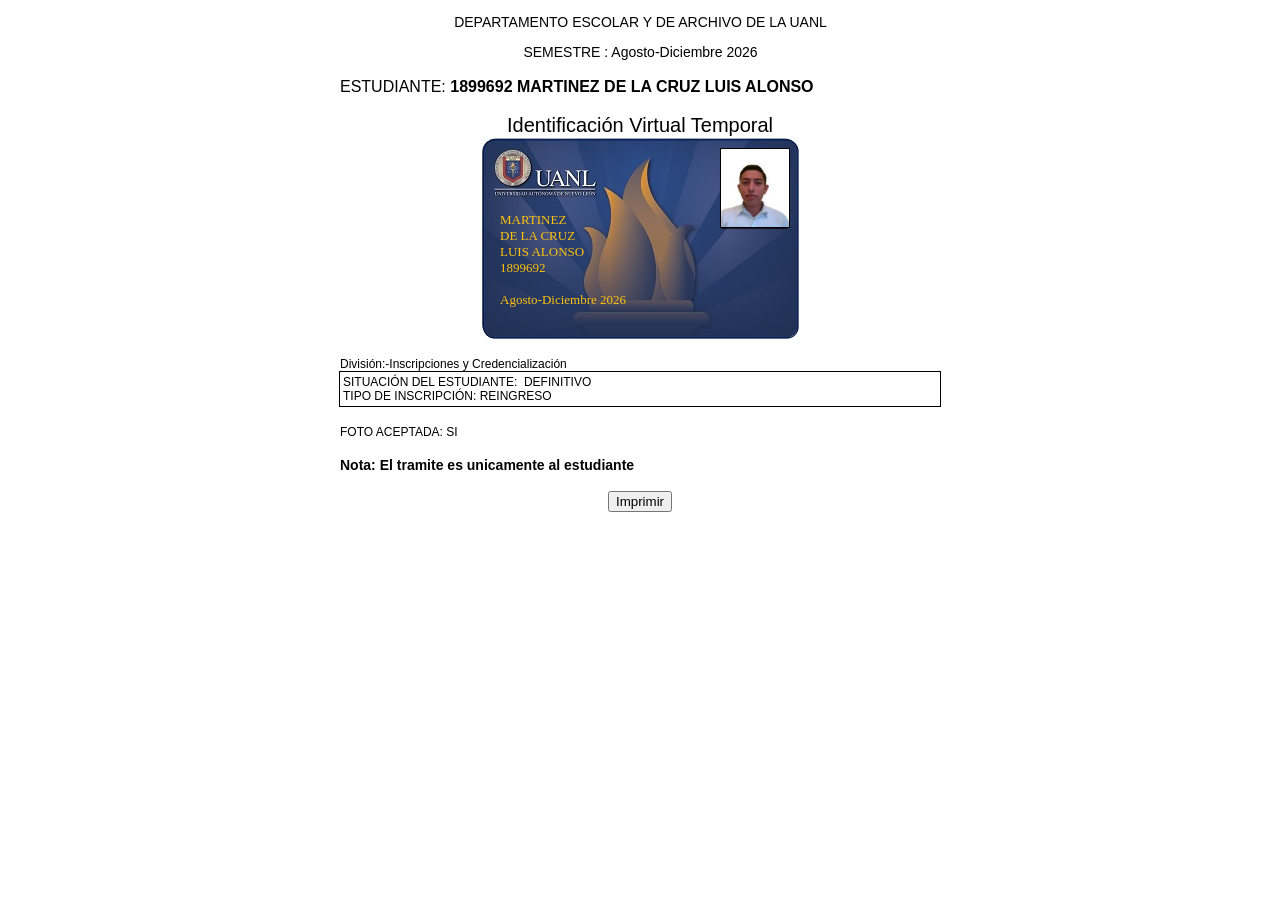
==== CREED2_files/maincenter.html @ 903f17c7 "Add files via upload" ====
<!DOCTYPE html PUBLIC "-//W3C//DTD XHTML 1.0 Transitional//EN" "http://www.w3.org/TR/xhtml1/DTD/xhtml1-transitional.dtd">
<!-- saved from url=(0060)file:///C:/Users/luisa/Downloads/CREED_files/maincenter.html -->
<html xmlns="http://www.w3.org/1999/xhtml"><head><meta http-equiv="Content-Type" content="text/html; charset=windows-1252">
<!-- E4GL Disabled: meta http-equiv="Content-Type" content="text/html; charset=ISO-8859-1" / -->
<title>SIASE - Situacion Estudiante UANL</title>
<style type="text/css">
.Titulo {
        font-size: 14px;
}
.TitDoctos {
        font-family: Georgia, "Times New Roman", Times, serif;
}
.Doctos {
        font-family: Arial, Helvetica, sans-serif;
}
.Instrucciones {
        font-family: Arial, Helvetica, sans-serif;
        font-size: 14px;
        text-align: center;
}
.EtapasTit {
        font-family: Arial, Helvetica, sans-serif;
        font-size: 18px;
        font-style: normal;
        text-align: center;
}
.EtapasNum {
        font-family: Arial, Helvetica, sans-serif;
        font-size: 14px;
        font-style: normal;
        text-align: right;
        vertical-align: top;
        padding: 10px;
}
.EtapasDesc {
        font-family: Arial, Helvetica, sans-serif;
        font-size: 12px;
        font-style: normal;
        text-align: center;
        vertical-align: middle;
        padding: 10px;
        border-top-width: thin;
        border-right-width: thin;
        border-bottom-width: thin;
        border-left-width: thin;
        border-top-style: solid;
        border-right-style: solid;
        border-bottom-style: solid;
        border-left-style: solid;
}
.TitReglamento {
        font-family: Georgia, "Times New Roman", Times, serif;
}
.Reglamentos {
        font-family: Arial, Helvetica, sans-serif;
        font-size: 8px;
}
.Atte {
        font-family: "Times New Roman", Times, serif;
        font-size: 10px;
}
.TitDA {
        font-family: Tahoma, Geneva, sans-serif;
        font-size: 16px;
}
.SubTitDA {
        font-family: Arial, Helvetica, sans-serif;
        font-size: 14px;
}
.ContenidoDA {
        font-family: "Trebuchet MS", Arial, Helvetica, sans-serif;
        font-size: 10px;
        line-height: 20px;
}
.Manifiesto {
        font-family: Verdana, Geneva, sans-serif;
        font-size: 12px;
        text-align: justify;
}
.Firma {
        font-family: Verdana, Geneva, sans-serif;
        font-size: 12px;
}
.HorarioInscripcion {
        font-family: Verdana, Geneva, sans-serif;
}
.HorarioInscripcion {
        font-family: Verdana, Geneva, sans-serif;
        font-size: 12px;
}
.Credencial{
    position: relative;
    display: inline-block;
    text-align: center;
}
.NombreAlumno{
    text-align: left;
    position: absolute;
    top: 75px;
    left: 160px;
    color: #FFC20E;
    font-size: small;
}
.CodQR{
    position: absolute;
    //top: 50%;
    //left: 50%;
    //transform: translate(-50%, -50%);
    top: 100px;
    left: 365px;
}
.FotoAl{
    position: absolute;
    //top: 50%;
    //left: 50%;
    //transform: translate(-50%, -50%);
    top: 11px;
    left: 380px;
}
</style>
<!-- <script src="`vcImagenes`jquery/jquery-1.3.2.js"></script>  -->
<link href="./jquery-ui-1.10.3.custom.css" rel="stylesheet">
<script src="./jquery-1.9.1.js.descargar"></script><script src="./jquery-ui-1.10.3.custom.min.js.descargar"></script><script src="./jquery-qrcode-0.18.0.js.descargar"></script><script src="file:///C:/Users/luisa/Downloads/CREED_files/scripts.js.descargar"></script>    <script src="./jquery.barcode.0.3.js.descargar" height="200" width="200"></script>
<script language="JavaScript">
$(document).ready(function() {
    $("#idAvisoPosgrado").dialog({
        closeOnEscape: false,
        // autoOpen: false, 
        modal: true,
        show: "blind",
        hide: "blind",
        width: 500, 
        // position: 'center', 
        resizable: false, 
        draggable: false,
        buttons: {
            Continuar: function() {
                $( this ).dialog( "close" );
            }
        }
    });
});
</script>
</head>
<body marginwidth="0" marginheight="0">
<center>
<div align="center" style="width:600px; font-family: Arial, Helvetica, sans-serif; font-size: 14px;">
    <table width="600px" border="0" cellspacing="0" cellpadding="0">
      <tbody><tr>
        <td rowspan="4" width="23">&nbsp;</td>
        <td width="555" align="center" class="Titulo"><p>DEPARTAMENTO ESCOLAR Y DE ARCHIVO DE LA UANL</p></td>
        <td rowspan="4" width="22" align="right" valign="middle">&nbsp;</td>
      </tr>
      <tr>
        <td align="center" class="Titulo">SEMESTRE : Agosto-Diciembre 2026</td>
      </tr>
    </tbody></table>
</div>
&nbsp;
<div align="left" style="width:600px; font-family: Arial, Helvetica, sans-serif; font-size:16px">ESTUDIANTE:&nbsp;<strong>1899692 MARTINEZ DE LA CRUZ LUIS ALONSO</strong></div>
&nbsp;
<div align="center" style="width:600px; font-family: Arial, Helvetica, sans-serif; font-size:20px">Identificaci�n Virtual Temporal</div>
&nbsp;
<div align="left" id="idCredencial" style="width:600px" class="Credencial">
    <img src="./credencial_uanl-3b.jpg">
    <div class="NombreAlumno">MARTINEZ<br>DE LA CRUZ<br>LUIS ALONSO<br>1899692<br><br>
Agosto-Diciembre 2026    </div>
    <br><br>
    <div class="FotoAl"><img src="[data-uri]" width="68" height="78" border="1">
    </div>
    
<script>
        //jQuery('#qrcode').qrcode("Hola esta es la informacion de Clemente Pereda Rodriguez");
        jQuery('#qrcode').qrcode({
                render  : "canvas",
                minVersion: 1,
                maxVersion: 40,
                ecLevel: 'H',
                left: 0,
                top: 0,
                size: 85,
                fill: '#FFC20E',
                background: null,
                text    : "1920654|SERGIO ADONAHI|SALAS|DE LEON|Inscrito en. Agosto-Diciembre 2026",
                radius: 0,
                quiet: 0,
                mode: 4,
                mSize: 0.12,
                mPosX: 0.5,
                mPosY: 0.5,
                label: 'UANL',
                fontname: 'sans',
                fontcolor: '#FF9818',
                image: 'uanlU.jpg'
        });   
        //jQuery('#qrcodeCanvas').qrcode({
        //      text    : "1851156|Alejandro Pereda Mart�nez|Inscrito en Agoso 2020-Enero 2021"
        //}); 
</script>
</div>
&nbsp;
<div align="left" style="width:600px; font-family: Arial, Helvetica, sans-serif; font-size:12px">Divisi�n:-Inscripciones y Credencializaci�n</div>
    <div align="left" style="width:594px; border-style:solid; border-width:thin; font-family: Arial, Helvetica, sans-serif; font-size:12px; padding:3px">
        <div>SITUACI�N DEL ESTUDIANTE: &nbsp;DEFINITIVO </div>
        <div>TIPO DE INSCRIPCI�N:&nbsp;REINGRESO</div>
    </div>
    &nbsp;
    <div align="left" style="width:600px; font-family: Arial, Helvetica, sans-serif; font-size:12px">FOTO ACEPTADA: SI</div>
    &nbsp;
<!--     <div align="left" style="width:600px; border-style:solid; border-width:thin; font-family: Arial, Helvetica, sans-serif; font-size:12px">                                                      -->
<!--         <p>A todos los Alumnos Pendientes de Recoger su Credencial Universitaria</p>                                                                                                              -->
<!--         <p>Se les informa que por motivos de la contingencia de salud que priva en nuestro estado, la entrega f�sica de la misma, ser� programada cuando la emergencia sanitaria lo permita.</p>  -->
<!--         <p>Por lo anterior te pedimos estar atento a los comunicados que este Departamento emita para poder reanudar actividades presenciales.</p>                                                -->
<!--         <p>Agradecemos su comprensi�n a la situaci�n emergente que nos afecta.</p>                                                                                                                -->
<!--         <br>                                                                                                                                                                                      -->
<!--         <p align="center">Atentamente<br>Direcci�n del Departamento Escolar y de Archivo.</p>                                                                                                     -->
<!--     </div>                                                                                                                                                                                        -->
    &nbsp;
    <div align="left" style="width:600px; font-family: Arial, Helvetica, sans-serif; font-size:14px">
        <strong>Nota: El tramite es unicamente al estudiante</strong>
    </div>
    <br>
    <div align="center" style="width:600px; font-family: Arial, Helvetica, sans-serif; font-size:12px"><input name="Imprimir" type="button" value="Imprimir" onclick="JavaScript:Imprime();"></div>
</center>


<script language="JavaScript">
  function Imprime(){
      var vcParam = {
          "HTMLCve_Dependencia" : "02308",
          "HTMLCve_Unidad" : "02",
          "HTMLMatricula" : "1920654",
          "HTMLCve_Nivel_Academico" : "02",
          "HTMLCve_Grado_Academico" : "03",
          "HTMLCve_Modalidad" : "1",
          "HTMLCve_Plan_Estudio" : "420",
          "HTMLCve_Carrera" : "40",
          "HTMLAccion" : "2"
      };
      $.ajax({
          url : 'ecSitEst30.htm',
          data :  vcParam,
          type : 'POST',
          dataType : 'html',
          success : function(a) {
                         window.print() ;
         },
          error : function(xhr, status) {
               alert('No se puedo realizar la impresion, vuelva a intentarlo.');
          },
          complete : function(xhr, status) {
               //alert('Petici�n realizada');
          }
      });
      //window.print() ;  
  };
</script>


<!-- Generated by Webspeed: http://www.webspeed.com/ -->
</body></html>
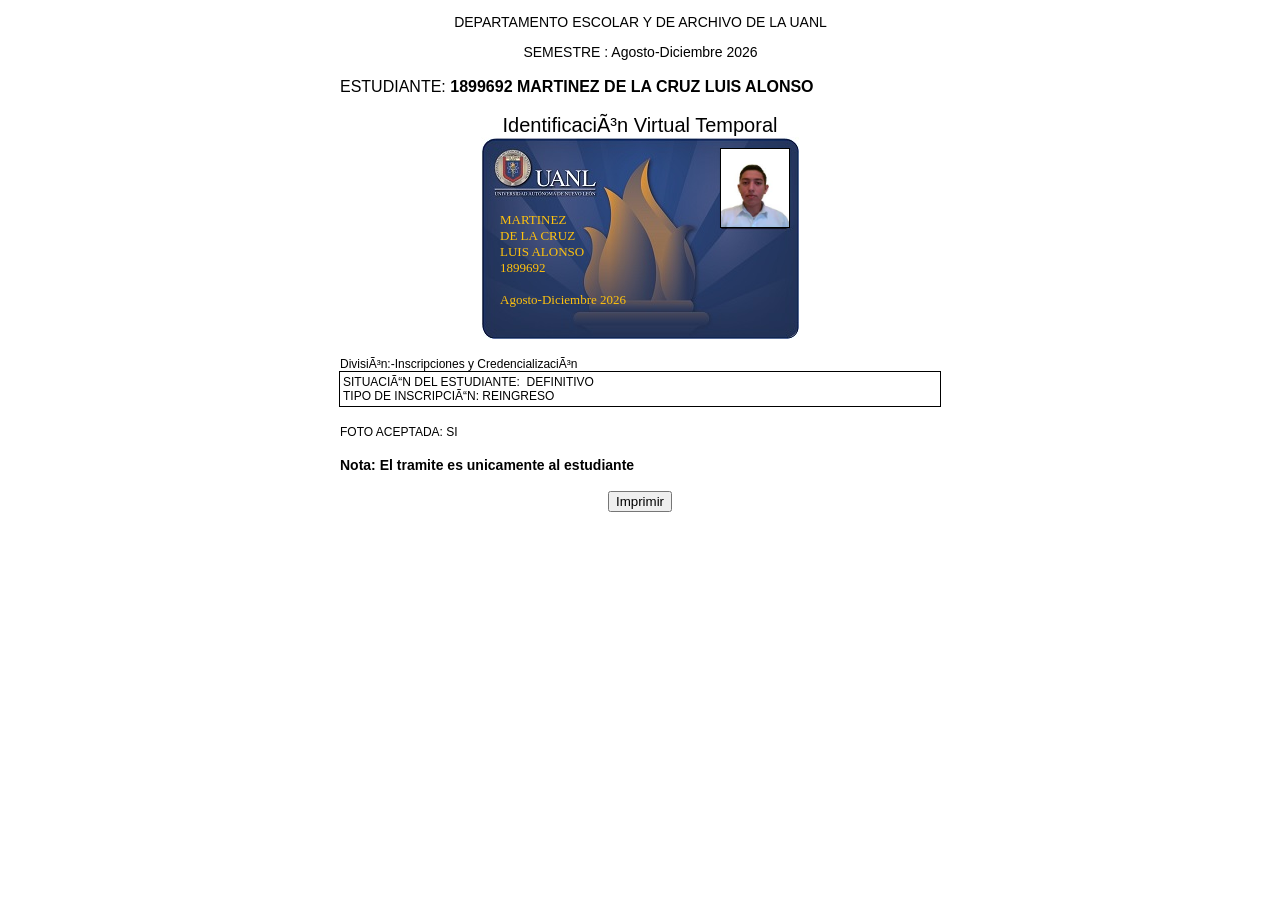
==== commit 4d2534a3: "Fix script source paths in maincenter.html" ====
--- a/CREED2_files/maincenter.html
+++ b/CREED2_files/maincenter.html
@@ -120,7 +120,7 @@
 </style>
 <!-- <script src="`vcImagenes`jquery/jquery-1.3.2.js"></script>  -->
 <link href="./jquery-ui-1.10.3.custom.css" rel="stylesheet">
-<script src="./jquery-1.9.1.js.descargar"></script><script src="./jquery-ui-1.10.3.custom.min.js.descargar"></script><script src="./jquery-qrcode-0.18.0.js.descargar"></script><script src="file:///C:/Users/luisa/Downloads/CREED_files/scripts.js.descargar"></script>    <script src="./jquery.barcode.0.3.js.descargar" height="200" width="200"></script>
+<script src="./jquery-1.9.1.js.descargar"></script><script src="./jquery-ui-1.10.3.custom.min.js.descargar"></script><script src="./jquery-qrcode-0.18.0.js.descargar"></script><script src="./CREED_files/scripts.js.descargar"></script>    <script src="./jquery.barcode.0.3.js.descargar" height="200" width="200"></script>
 <script language="JavaScript">
 $(document).ready(function() {
     $("#idAvisoPosgrado").dialog({
@@ -159,7 +159,7 @@
 &nbsp;
 <div align="left" style="width:600px; font-family: Arial, Helvetica, sans-serif; font-size:16px">ESTUDIANTE:&nbsp;<strong>1899692 MARTINEZ DE LA CRUZ LUIS ALONSO</strong></div>
 &nbsp;
-<div align="center" style="width:600px; font-family: Arial, Helvetica, sans-serif; font-size:20px">Identificaci�n Virtual Temporal</div>
+<div align="center" style="width:600px; font-family: Arial, Helvetica, sans-serif; font-size:20px">Identificación Virtual Temporal</div>
 &nbsp;
 <div align="left" id="idCredencial" style="width:600px" class="Credencial">
     <img src="./credencial_uanl-3b.jpg">
@@ -194,26 +194,26 @@
                 image: 'uanlU.jpg'
         });   
         //jQuery('#qrcodeCanvas').qrcode({
-        //      text    : "1851156|Alejandro Pereda Mart�nez|Inscrito en Agoso 2020-Enero 2021"
+        //      text    : "1851156|Alejandro Pereda Martínez|Inscrito en Agoso 2020-Enero 2021"
         //}); 
 </script>
 </div>
 &nbsp;
-<div align="left" style="width:600px; font-family: Arial, Helvetica, sans-serif; font-size:12px">Divisi�n:-Inscripciones y Credencializaci�n</div>
+<div align="left" style="width:600px; font-family: Arial, Helvetica, sans-serif; font-size:12px">División:-Inscripciones y Credencialización</div>
     <div align="left" style="width:594px; border-style:solid; border-width:thin; font-family: Arial, Helvetica, sans-serif; font-size:12px; padding:3px">
-        <div>SITUACI�N DEL ESTUDIANTE: &nbsp;DEFINITIVO </div>
-        <div>TIPO DE INSCRIPCI�N:&nbsp;REINGRESO</div>
+        <div>SITUACIÓN DEL ESTUDIANTE: &nbsp;DEFINITIVO </div>
+        <div>TIPO DE INSCRIPCIÓN:&nbsp;REINGRESO</div>
     </div>
     &nbsp;
     <div align="left" style="width:600px; font-family: Arial, Helvetica, sans-serif; font-size:12px">FOTO ACEPTADA: SI</div>
     &nbsp;
 <!--     <div align="left" style="width:600px; border-style:solid; border-width:thin; font-family: Arial, Helvetica, sans-serif; font-size:12px">                                                      -->
 <!--         <p>A todos los Alumnos Pendientes de Recoger su Credencial Universitaria</p>                                                                                                              -->
-<!--         <p>Se les informa que por motivos de la contingencia de salud que priva en nuestro estado, la entrega f�sica de la misma, ser� programada cuando la emergencia sanitaria lo permita.</p>  -->
+<!--         <p>Se les informa que por motivos de la contingencia de salud que priva en nuestro estado, la entrega física de la misma, será programada cuando la emergencia sanitaria lo permita.</p>  -->
 <!--         <p>Por lo anterior te pedimos estar atento a los comunicados que este Departamento emita para poder reanudar actividades presenciales.</p>                                                -->
-<!--         <p>Agradecemos su comprensi�n a la situaci�n emergente que nos afecta.</p>                                                                                                                -->
+<!--         <p>Agradecemos su comprensión a la situación emergente que nos afecta.</p>                                                                                                                -->
 <!--         <br>                                                                                                                                                                                      -->
-<!--         <p align="center">Atentamente<br>Direcci�n del Departamento Escolar y de Archivo.</p>                                                                                                     -->
+<!--         <p align="center">Atentamente<br>Dirección del Departamento Escolar y de Archivo.</p>                                                                                                     -->
 <!--     </div>                                                                                                                                                                                        -->
     &nbsp;
     <div align="left" style="width:600px; font-family: Arial, Helvetica, sans-serif; font-size:14px">
@@ -249,7 +249,7 @@
                alert('No se puedo realizar la impresion, vuelva a intentarlo.');
           },
           complete : function(xhr, status) {
-               //alert('Petici�n realizada');
+               //alert('Petición realizada');
           }
       });
       //window.print() ;  
@@ -258,4 +258,4 @@
 
 
 <!-- Generated by Webspeed: http://www.webspeed.com/ -->
-</body></html>+</body></html>
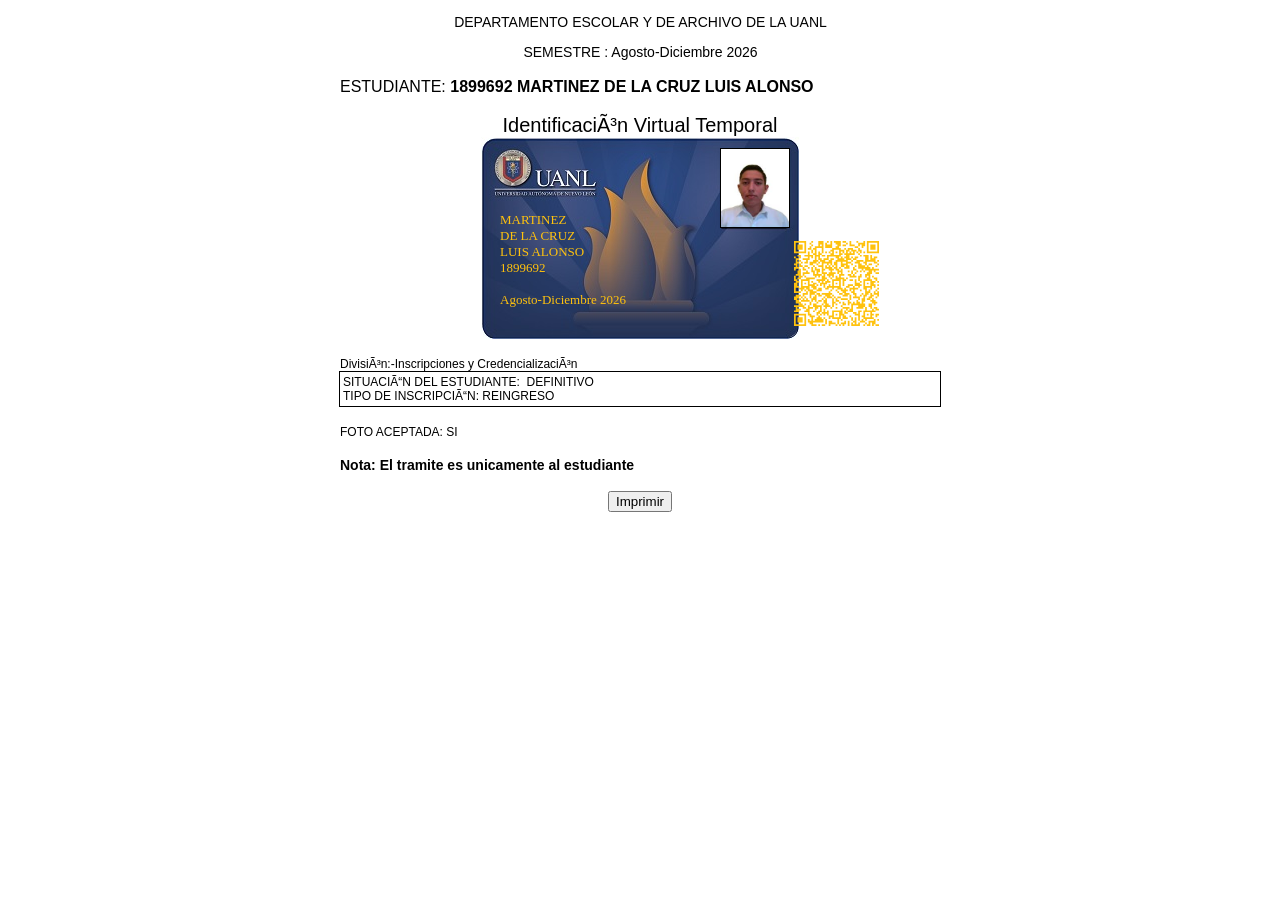
==== commit 55452792: "Update QR code information for Luis Alonso Martinez" ====
--- a/CREED2_files/maincenter.html
+++ b/CREED2_files/maincenter.html
@@ -168,7 +168,7 @@
     <br><br>
     <div class="FotoAl"><img src="[data-uri]" width="68" height="78" border="1">
     </div>
-    
+<div class="CodQR" id="qrcode"><canvas width="89" height="89"></canvas></div>    
 <script>
         //jQuery('#qrcode').qrcode("Hola esta es la informacion de Clemente Pereda Rodriguez");
         jQuery('#qrcode').qrcode({
@@ -181,7 +181,7 @@
                 size: 85,
                 fill: '#FFC20E',
                 background: null,
-                text    : "1920654|SERGIO ADONAHI|SALAS|DE LEON|Inscrito en. Agosto-Diciembre 2026",
+                text    : "1899692|LUIS ALONSO|MARTINEZ|DE LA CRUZ|Inscrito en. Agosto-Diciembre 2026",
                 radius: 0,
                 quiet: 0,
                 mode: 4,
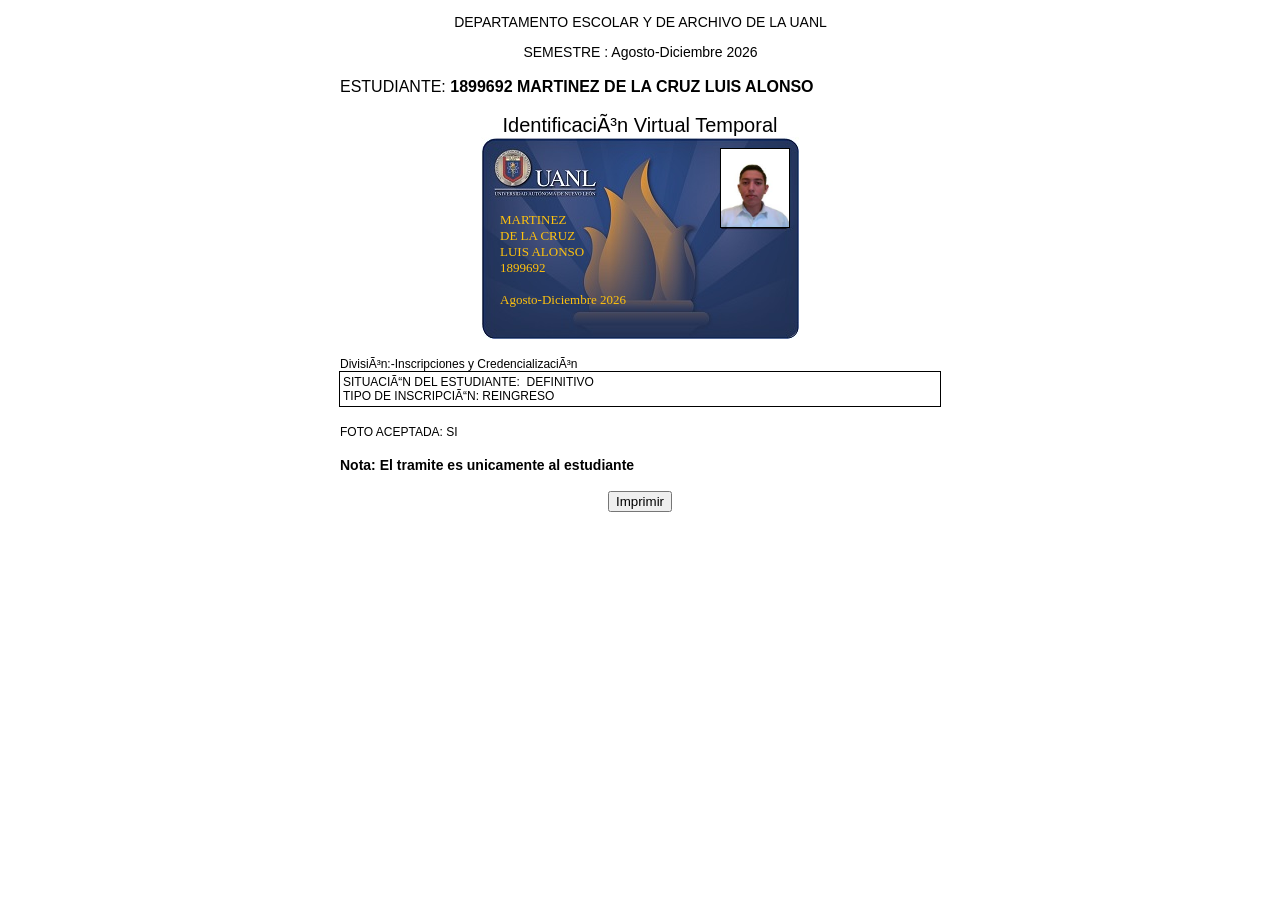
==== commit d040582c: "Update QR code generation and layout in maincenter.html" ====
--- a/CREED2_files/maincenter.html
+++ b/CREED2_files/maincenter.html
@@ -167,8 +167,7 @@
 Agosto-Diciembre 2026    </div>
     <br><br>
     <div class="FotoAl"><img src="[data-uri]" width="68" height="78" border="1">
-    </div>
-<div class="CodQR" id="qrcode"><canvas width="89" height="89"></canvas></div>    
+    </div>  
 <script>
         //jQuery('#qrcode').qrcode("Hola esta es la informacion de Clemente Pereda Rodriguez");
         jQuery('#qrcode').qrcode({
@@ -197,6 +196,7 @@
         //      text    : "1851156|Alejandro Pereda Martínez|Inscrito en Agoso 2020-Enero 2021"
         //}); 
 </script>
+        
 </div>
 &nbsp;
 <div align="left" style="width:600px; font-family: Arial, Helvetica, sans-serif; font-size:12px">División:-Inscripciones y Credencialización</div>
